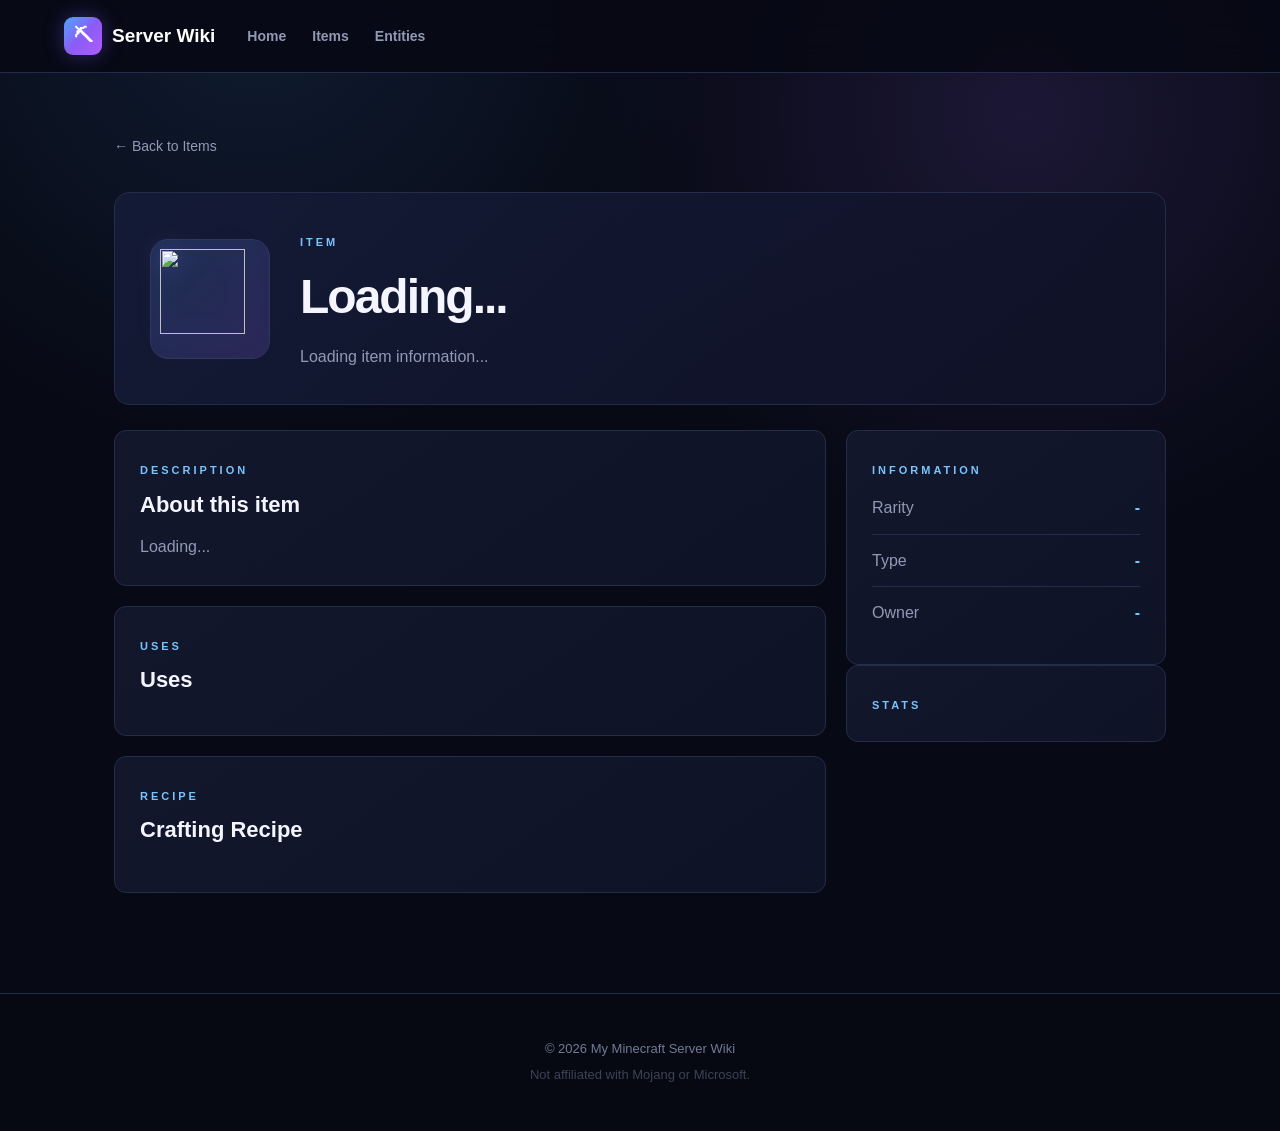
==== itemtemplate.html @ 01f7e48f "Add files via upload" ====
<!DOCTYPE html>
<html lang="en">
<head>
    <meta charset="UTF-8">
    <meta name="viewport" content="width=device-width, initial-scale=1.0">

    <title>Item | Server Wiki</title>

    <link rel="stylesheet" href="styles.css">
</head>

<body>

<header class="navbar">
    <div class="nav-container">

        <a href="index.html" class="logo">
            <span class="logo-icon">⛏</span>
            Server Wiki
        </a>

        <nav>
            <a href="index.html">Home</a>
            <a href="index.html#items">Items</a>
            <a href="index.html#entities">Entities</a>
        </nav>

    </div>
</header>


<main class="item-page">

    <a href="index.html#items" class="back-button">
        ← Back to Items
    </a>


    <section class="item-header">

        <div class="item-large-icon">
            <img id="itemTexture" src="" alt="">
        </div>

        <div class="item-title">

            <span class="section-label" id="itemType">
                ITEM
            </span>

            <h1 id="itemName">
                Loading...
            </h1>

            <p id="itemShortDescription">
                Loading item information...
            </p>

        </div>

    </section>


    <div class="item-layout">

        <div class="item-main">

            <section class="wiki-box">

                <span class="section-label">
                    DESCRIPTION
                </span>

                <h2>About this item</h2>

                <p id="itemDescription">
                    Loading...
                </p>

            </section>


            <section class="wiki-box">

                <span class="section-label">
                    USES
                </span>

                <h2>Uses</h2>

                <ul id="itemUses"></ul>

            </section>


            <section class="wiki-box">

                <span class="section-label">
                    RECIPE
                </span>

                <h2>Crafting Recipe</h2>

                <div id="recipe" class="recipe-grid"></div>

            </section>

        </div>


        <aside class="item-sidebar">

            <div class="wiki-box">

                <span class="section-label">
                    INFORMATION
                </span>

                <div class="item-info">

                    <div>
                        <span>Rarity</span>
                        <strong id="itemRarity">-</strong>
                    </div>

                    <div>
                        <span>Type</span>
                        <strong id="itemCategory">-</strong>
                    </div>

                    <div>
                        <span>Owner</span>
                        <strong id="itemOwner">-</strong>
                    </div>

                </div>

            </div>


            <div class="wiki-box">

                <span class="section-label">
                    STATS
                </span>

                <div id="itemStats" class="item-info"></div>

            </div>

        </aside>

    </div>

</main>


<footer>
    <p>© 2026 My Minecraft Server Wiki</p>
    <p class="footer-muted">
        Not affiliated with Mojang or Microsoft.
    </p>
</footer>


<script src="script.js"></script>

</body>
</html>
---- styles.css ----
* {
    margin: 0;
    padding: 0;
    box-sizing: border-box;
}

html {
    scroll-behavior: smooth;
}

:root {
    --bg: #070914;
    --card: #11152a;
    --card-hover: #171c38;
    --blue: #4da6ff;
    --blue-light: #79c4ff;
    --purple: #9b6cff;
    --purple-light: #bd9aff;
    --text: #f4f5ff;
    --muted: #9299b5;
    --border: #252b4a;
    --gradient: linear-gradient(135deg, #4da6ff, #8b5cf6, #b05cff);
    --max-width: 1200px;
}

body {
    font-family: Arial, Helvetica, sans-serif;
    background:
        radial-gradient(circle at 20% 0%, rgba(77,166,255,.12), transparent 30%),
        radial-gradient(circle at 80% 10%, rgba(155,108,255,.14), transparent 30%),
        var(--bg);
    color: var(--text);
    line-height: 1.6;
}

.navbar {
    position: sticky;
    top: 0;
    z-index: 100;
    background: rgba(7,9,20,.88);
    backdrop-filter: blur(16px);
    border-bottom: 1px solid var(--border);
}

.nav-container {
    max-width: var(--max-width);
    min-height: 72px;
    margin: auto;
    padding: 0 24px;
    display: flex;
    align-items: center;
    gap: 32px;
}

.logo {
    display: flex;
    align-items: center;
    gap: 10px;
    color: white;
    text-decoration: none;
    font-size: 19px;
    font-weight: 800;
}

.logo-icon {
    width: 38px;
    height: 38px;
    display: grid;
    place-items: center;
    border-radius: 9px;
    background: var(--gradient);
    box-shadow: 0 0 20px rgba(126,92,255,.35);
}

nav {
    display: flex;
    gap: 26px;
}

nav a {
    color: var(--muted);
    text-decoration: none;
    font-size: 14px;
    font-weight: 600;
    transition: .2s;
}

nav a:hover {
    color: var(--blue-light);
}

.search-container {
    margin-left: auto;
}

.search-container input {
    width: 200px;
    padding: 11px 15px;
    background: #0d1122;
    color: white;
    border: 1px solid var(--border);
    border-radius: 8px;
    outline: none;
}

.search-container input:focus {
    border-color: var(--purple);
    box-shadow: 0 0 0 3px rgba(155,108,255,.1);
}

.hero {
    min-height: 600px;
    display: flex;
    align-items: center;
    border-bottom: 1px solid var(--border);
    background:
        radial-gradient(circle at 50% 30%, rgba(77,166,255,.12), transparent 28%),
        radial-gradient(circle at 50% 70%, rgba(155,108,255,.1), transparent 35%);
}

.hero-content {
    width: 100%;
    max-width: var(--max-width);
    margin: auto;
    padding: 100px 24px;
}

.badge,
.section-label {
    color: var(--blue-light);
    font-size: 11px;
    font-weight: 800;
    letter-spacing: 3px;
}

.hero h1 {
    margin-top: 16px;
    font-size: clamp(50px, 8vw, 88px);
    line-height: .95;
    letter-spacing: -4px;
}

.hero h1 span {
    background: var(--gradient);
    -webkit-background-clip: text;
    background-clip: text;
    color: transparent;
}

.hero-text {
    max-width: 650px;
    margin-top: 28px;
    color: var(--muted);
    font-size: 17px;
}

.server-ip {
    width: fit-content;
    margin-top: 38px;
    padding: 8px 8px 8px 18px;
    display: flex;
    align-items: center;
    gap: 30px;
    background: rgba(17,21,42,.9);
    border: 1px solid var(--border);
    border-radius: 10px;
}

.server-ip small {
    display: block;
    color: #6f7796;
    font-size: 9px;
    letter-spacing: 2px;
}

.server-ip strong {
    font-size: 17px;
}

.server-ip button {
    border: none;
    padding: 11px 18px;
    border-radius: 7px;
    background: var(--gradient);
    color: white;
    font-weight: 800;
    cursor: pointer;
    transition: .2s;
}

.server-ip button:hover {
    transform: translateY(-2px);
}

.wiki-section {
    max-width: var(--max-width);
    margin: auto;
    padding: 85px 24px;
}

.content-section {
    border-top: 1px solid var(--border);
}

.section-heading {
    display: flex;
    justify-content: space-between;
    align-items: end;
    margin-bottom: 32px;
}

.section-heading h2 {
    margin-top: 5px;
    font-size: 38px;
}

.section-heading p {
    max-width: 380px;
    color: var(--muted);
    text-align: right;
}

.category-grid {
    display: grid;
    grid-template-columns: repeat(2, 1fr);
    gap: 20px;
}

.category-card {
    position: relative;
    min-height: 250px;
    padding: 30px;
    display: flex;
    flex-direction: column;
    overflow: hidden;
    color: white;
    text-decoration: none;
    background: linear-gradient(145deg, rgba(20,26,52,.95), rgba(13,16,35,.95));
    border: 1px solid var(--border);
    border-radius: 15px;
    transition: .25s;
}

.category-card:hover {
    transform: translateY(-6px);
    border-color: #6c62b7;
    box-shadow: 0 15px 45px rgba(0,0,0,.3);
}

.card-icon {
    width: 62px;
    height: 62px;
    display: grid;
    place-items: center;
    margin-bottom: auto;
    border-radius: 13px;
    font-size: 30px;
}

.item-icon {
    background: rgba(77,166,255,.15);
}

.entity-icon {
    background: rgba(155,108,255,.18);
}

.card-label {
    color: #717995;
    font-size: 10px;
    font-weight: 800;
    letter-spacing: 2px;
}

.card-content h3 {
    margin-top: 3px;
    font-size: 29px;
}

.card-content p {
    max-width: 430px;
    color: var(--muted);
}

.arrow {
    position: absolute;
    right: 28px;
    bottom: 25px;
    color: var(--blue-light);
    font-size: 26px;
}

.entry-grid {
    display: grid;
    grid-template-columns: repeat(3, 1fr);
    gap: 16px;
}

.entry-card {
    position: relative;
    padding: 21px;
    background: linear-gradient(145deg, #12172c, #0f1326);
    border: 1px solid var(--border);
    border-radius: 11px;
    transition: .2s;
}

.entry-card:hover {
    transform: translateY(-4px);
    border-color: #343c67;
    background: var(--card-hover);
}

.entry-icon {
    width: 50px;
    height: 50px;
    display: grid;
    place-items: center;
    margin-bottom: 15px;
    background: linear-gradient(135deg, rgba(77,166,255,.1), rgba(155,108,255,.1));
    border: 1px solid var(--border);
    border-radius: 9px;
    font-size: 24px;
}

.entry-icon img {
    width: 80%;
    height: 80%;
    object-fit: contain;
    image-rendering: pixelated;
}

.entry-card h3 {
    font-size: 18px;
}

.entry-card p {
    margin-top: 5px;
    color: var(--muted);
    font-size: 14px;
}

.entry-card.hidden {
    display: none;
}

footer {
    padding: 45px 20px;
    text-align: center;
    color: #737a96;
    font-size: 13px;
    border-top: 1px solid var(--border);
    background: #060812;
}

.footer-muted {
    margin-top: 5px;
    opacity: .5;
}

/* ITEM PAGES */

.item-page {
    max-width: 1100px;
    margin: auto;
    padding: 60px 24px 100px;
}

.back-button {
    display: inline-block;
    margin-bottom: 35px;
    color: var(--muted);
    text-decoration: none;
    font-size: 14px;
}

.back-button:hover {
    color: var(--blue-light);
}

.item-header {
    display: flex;
    align-items: center;
    gap: 30px;
    padding: 35px;
    margin-bottom: 25px;
    background: linear-gradient(135deg, rgba(20,27,55,.95), rgba(15,17,38,.95));
    border: 1px solid var(--border);
    border-radius: 15px;
}

.item-large-icon {
    width: 120px;
    height: 120px;
    flex-shrink: 0;
    display: grid;
    place-items: center;
    font-size: 60px;
    border-radius: 18px;
    background: linear-gradient(135deg, rgba(77,166,255,.15), rgba(155,108,255,.18));
    border: 1px solid #30365c;
}

.item-large-icon img {
    width: 85%;
    height: 85%;
    object-fit: contain;
    image-rendering: pixelated;
    filter: drop-shadow(0 0 12px rgba(155,108,255,.35));
}

.item-title h1 {
    margin-top: 5px;
    font-size: 48px;
    letter-spacing: -2px;
}

.item-title p {
    max-width: 600px;
    margin-top: 8px;
    color: var(--muted);
}

.item-layout {
    display: grid;
    grid-template-columns: 1fr 320px;
    gap: 20px;
}

.item-main {
    display: flex;
    flex-direction: column;
    gap: 20px;
}

.wiki-box {
    padding: 25px;
    background: linear-gradient(145deg, #12172c, #0f1326);
    border: 1px solid var(--border);
    border-radius: 12px;
}

.wiki-box h2 {
    margin: 5px 0 12px;
    font-size: 22px;
}

.wiki-box > p {
    color: var(--muted);
}

.item-info {
    display: flex;
    flex-direction: column;
}

.item-info > div {
    display: flex;
    justify-content: space-between;
    padding: 13px 0;
    border-bottom: 1px solid var(--border);
}

.item-info > div:last-child {
    border-bottom: none;
}

.item-info span {
    color: var(--muted);
}

.item-info strong {
    color: var(--blue-light);
}

#itemUses {
    padding-left: 20px;
    color: var(--muted);
}

#itemUses li {
    margin: 7px 0;
}

.recipe-grid {
    width: 240px;
    display: grid;
    grid-template-columns: repeat(3, 1fr);
    gap: 5px;
    margin-top: 20px;
}

.recipe-slot {
    aspect-ratio: 1;
    display: grid;
    place-items: center;
    background: #090c19;
    border: 1px solid #292f50;
    border-radius: 5px;
    font-size: 25px;
}

.recipe-slot img {
    width: 75%;
    height: 75%;
    object-fit: contain;
    image-rendering: pixelated;
}

@media (max-width: 800px) {
    .nav-container {
        flex-wrap: wrap;
        padding-top: 12px;
        padding-bottom: 12px;
    }

    nav {
        order: 3;
        width: 100%;
        justify-content: center;
    }

    .search-container {
        margin-left: auto;
    }

    .category-grid {
        grid-template-columns: 1fr;
    }

    .entry-grid {
        grid-template-columns: repeat(2, 1fr);
    }

    .section-heading {
        align-items: flex-start;
        flex-direction: column;
        gap: 10px;
    }

    .section-heading p {
        text-align: left;
    }

    .item-layout {
        grid-template-columns: 1fr;
    }
}

@media (max-width: 500px) {
    .search-container {
        display: none;
    }

    .hero {
        min-height: 520px;
    }

    .hero h1 {
        font-size: 49px;
        letter-spacing: -2px;
    }

    .server-ip {
        width: 100%;
        justify-content: space-between;
        gap: 10px;
    }

    .server-ip strong {
        font-size: 13px;
    }

    .entry-grid {
        grid-template-columns: 1fr;
    }

    .wiki-section {
        padding-top: 60px;
        padding-bottom: 60px;
    }

    .item-header {
        flex-direction: column;
        align-items: flex-start;
    }

    .item-title h1 {
        font-size: 36px;
    }

    .item-large-icon {
        width: 90px;
        height: 90px;
        font-size: 45px;
    }
}

/* Texture-based category icons */
.card-icon img {
    width: 78%;
    height: 78%;
    object-fit: contain;
    image-rendering: pixelated;
    filter: drop-shadow(0 0 12px rgba(155,108,255,.3));
}

/* Texture-based wiki cards */
.entry-icon img {
    width: 82%;
    height: 82%;
    object-fit: contain;
    image-rendering: pixelated;
}

/* Texture-based item page */
.item-large-icon img {
    width: 85%;
    height: 85%;
    object-fit: contain;
    image-rendering: pixelated;
    filter: drop-shadow(0 0 12px rgba(155,108,255,.35));
}

/* Texture-based recipe slots */
.recipe-slot img {
    width: 75%;
    height: 75%;
    object-fit: contain;
    image-rendering: pixelated;
}
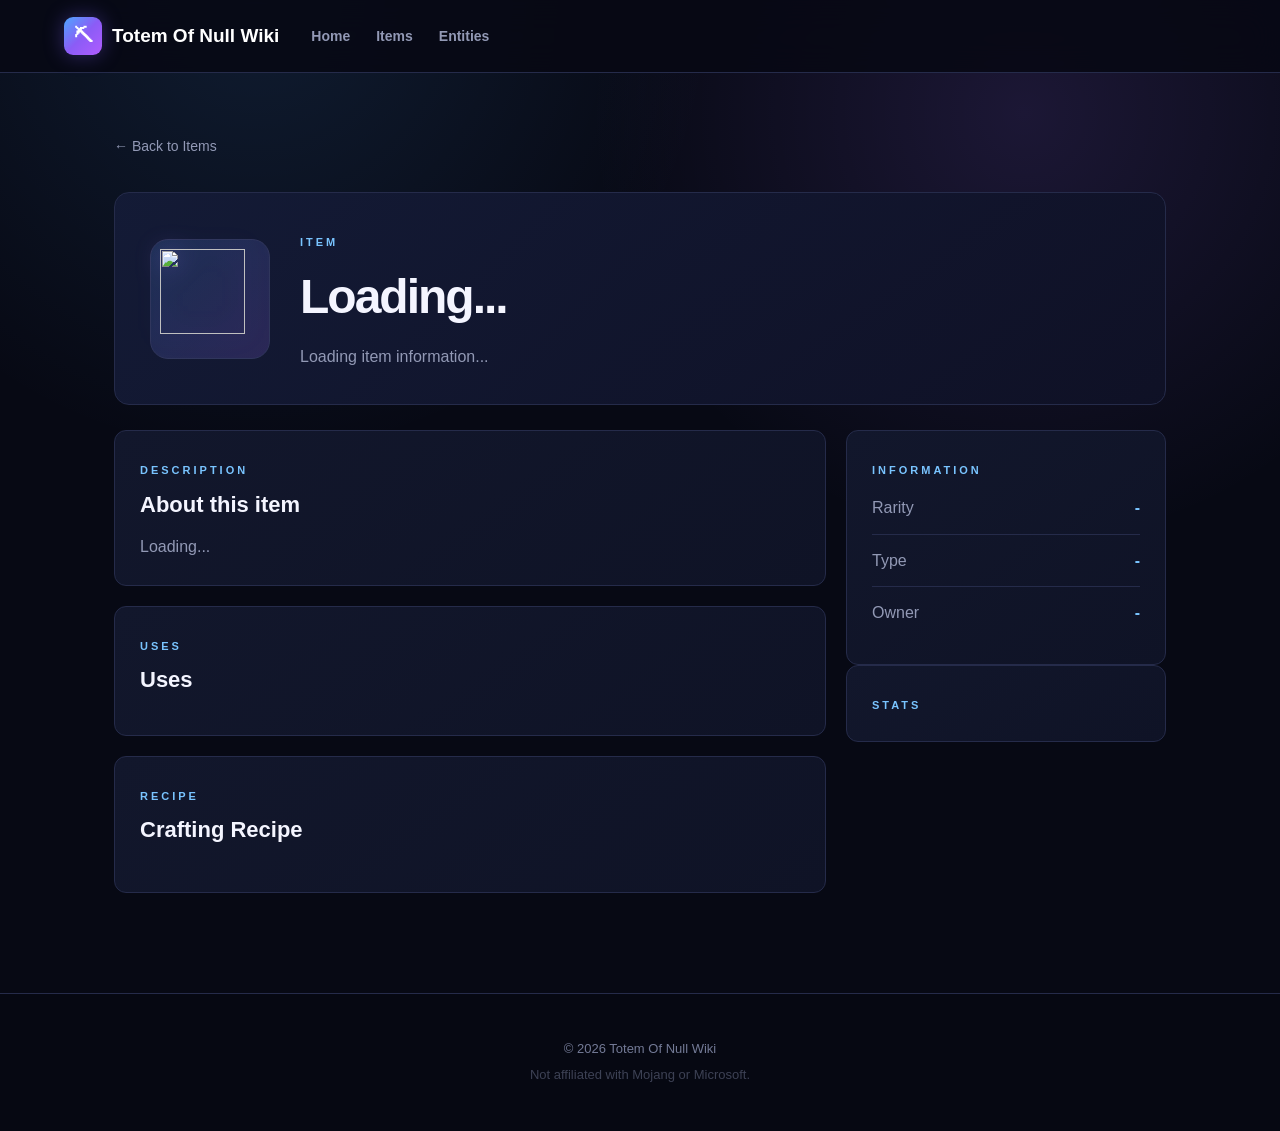
==== commit 7fa0fd12: "Add files via upload" ====
--- a/itemtemplate.html
+++ b/itemtemplate.html
@@ -4,7 +4,7 @@
     <meta charset="UTF-8">
     <meta name="viewport" content="width=device-width, initial-scale=1.0">
 
-    <title>Item | Server Wiki</title>
+    <title>Item | Totem Of Null Wiki</title>
 
     <link rel="stylesheet" href="styles.css">
 </head>
@@ -16,7 +16,7 @@
 
         <a href="index.html" class="logo">
             <span class="logo-icon">⛏</span>
-            Server Wiki
+            Totem Of Null Wiki
         </a>
 
         <nav>
@@ -156,7 +156,7 @@
 
 
 <footer>
-    <p>© 2026 My Minecraft Server Wiki</p>
+    <p>© 2026 Totem Of Null Wiki</p>
     <p class="footer-muted">
         Not affiliated with Mojang or Microsoft.
     </p>
--- a/styles.css
+++ b/styles.css
@@ -91,6 +91,89 @@
 
 .search-container {
     margin-left: auto;
+    position: relative;
+}
+
+.search-results {
+    position: absolute;
+    top: calc(100% + 8px);
+    right: 0;
+    width: 320px;
+    max-height: 360px;
+    overflow-y: auto;
+    display: none;
+    flex-direction: column;
+    background: #0d1122;
+    border: 1px solid var(--border);
+    border-radius: 10px;
+    box-shadow: 0 15px 45px rgba(0,0,0,.45);
+    z-index: 200;
+}
+
+.search-results.active {
+    display: flex;
+}
+
+.search-result {
+    display: flex;
+    align-items: center;
+    gap: 12px;
+    padding: 12px 14px;
+    color: var(--text);
+    text-decoration: none;
+    border-bottom: 1px solid var(--border);
+    transition: .15s;
+}
+
+.search-result:last-child {
+    border-bottom: none;
+}
+
+.search-result:hover {
+    background: var(--card-hover);
+}
+
+.search-result-icon {
+    width: 36px;
+    height: 36px;
+    flex-shrink: 0;
+    display: grid;
+    place-items: center;
+    background: rgba(77,166,255,.12);
+    border: 1px solid var(--border);
+    border-radius: 8px;
+    font-size: 16px;
+}
+
+.search-result-icon img {
+    width: 75%;
+    height: 75%;
+    object-fit: contain;
+    image-rendering: pixelated;
+}
+
+.search-result-info {
+    display: flex;
+    flex-direction: column;
+    gap: 2px;
+}
+
+.search-result-info strong {
+    font-size: 14px;
+}
+
+.search-result-info span {
+    color: var(--muted);
+    font-size: 11px;
+    letter-spacing: .5px;
+    text-transform: uppercase;
+}
+
+.search-empty {
+    padding: 16px;
+    color: var(--muted);
+    font-size: 13px;
+    text-align: center;
 }
 
 .search-container input {
